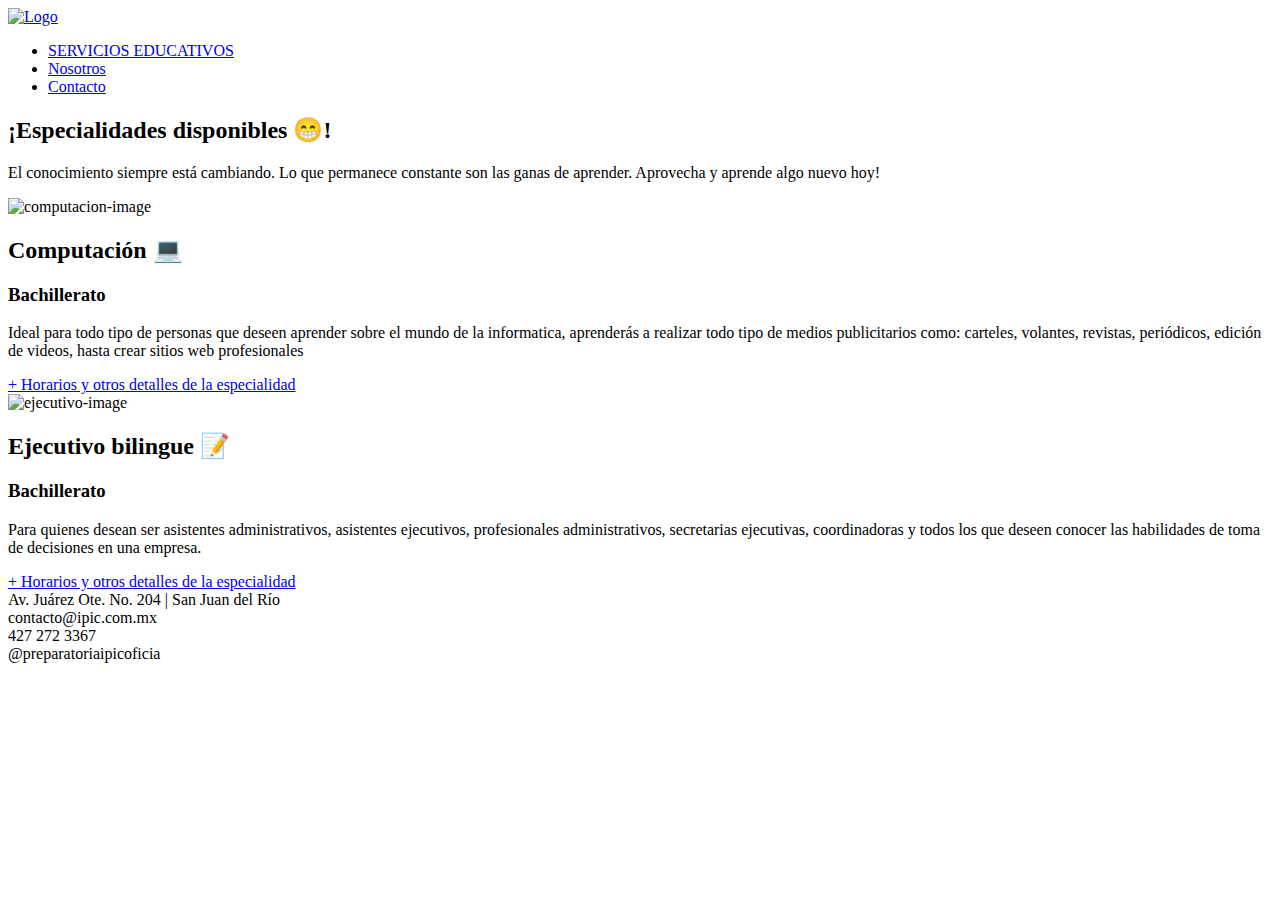
==== view/Carreras.html @ 6cf1d902 "second" ====
<!DOCTYPE html>
<html lang="es">

<head>
     <meta charset="UTF-8">
     <meta name="viewport" content="width=device-width, initial-scale=1.0">
     <link rel="stylesheet" href="../css/carreras.css">
     <link rel="shortcut icon" href="../img/logo.ico" type="image/x-icon">
     <title>Servicios educativos</title>
</head>

<body>

     <!-- MENU PRINCIPAL -->
     <div class="menu-principal">

          <div class="logo" id="logo">
               <a href="Index.html"><img src="../img/logo3.png" alt="Logo"></a>
          </div>

          <div class="menu-bar" id="menuBar">

               <i class="fas fa-angle-right" id="btnMenuClose"></i>

               <nav class="enlaces" id="enlaces">
                    <ul>
                         <li><a href="Carreras.html">SERVICIOS EDUCATIVOS</a></li>
                         <li><a href="QuieneSomos.html">Nosotros</a></li>
                         <li><a href="Formulario.html">Contacto</a></li>
                    </ul>
               </nav>

               <div class="sociales">
                    <a href="https://www.facebook.com/preparatoriaipicoficial" target="_blank"><span class="fab fa-facebook"></span></a>
                    <a href="#"><span class="fab fa-instagram"></span></a>
                    <a href="#"><span class="fab fa-twitter"></span></a>
                    <a href="https://www.youtube.com/channel/UCCX8ougHeKPwSP4oma9WXpQ" target="_blank"><span class="fab fa-youtube"></span></a>
               </div>
          </div>

          <i class="fas fa-bars" id="btnMenuOpen"></i>

     </div>

     <main>

     <article id="container6">
          <h2>¡Especialidades disponibles 😁!</h2>
          <p>El conocimiento siempre está cambiando. Lo que permanece constante son las ganas de aprender. Aprovecha y aprende algo nuevo hoy!</p>
     </article>

     <article id="container7">
          <section class="cards-especialidades">
               <img src="../img/COMPUTACION/computacion1.jpg" alt="computacion-image">
               <div class="especialidad-info">
                   <h2>Computación 💻</h2>
                   <h3>Bachillerato</h3>
                   <p>Ideal para todo tipo de personas que deseen aprender sobre el mundo de la informatica, aprenderás a realizar todo tipo de medios publicitarios como: carteles, volantes, revistas, periódicos, edición de videos, hasta crear sitios web profesionales</p>
                   <a href="Computacion.html">+ Horarios y otros detalles de la especialidad</a> 
               </div>
          </section>

          <section class="cards-especialidades">
               <img src="../img/ejecutivo.jpg" alt="ejecutivo-image">
               <div class="especialidad-info">
                    <h2>Ejecutivo bilingue 📝</h2>
                    <h3>Bachillerato</h3>
                    <p>Para quienes desean ser asistentes administrativos, asistentes ejecutivos, profesionales administrativos, secretarias ejecutivas, coordinadoras y todos los que deseen conocer las habilidades de toma de decisiones en una empresa.</p>
                    <a href="Secretariado.Html">+ Horarios y otros detalles de la especialidad</a> 
                </div>
          </section>
     </article>

     </main>

     <!--- SECCION FOOTER -->
     <footer>
          <div class="sociales-metodo">
               <i class="fas fa-map-marker-alt"></i>
               <span>Av. Juárez Ote. No. 204 | San Juan del Río</span>
          </div>

          <div class="sociales-metodo">
               <i class="fas fa-envelope"></i>
               <span>contacto@ipic.com.mx</span>
          </div>

          <div class="sociales-metodo">
               <i class="fas fa-phone"></i>
               <span>427 272 3367</span>
          </div>

          <div class="sociales-metodo">
               <i class="fab fa-facebook-f"></i>
               <span>@preparatoriaipicoficia</span>
          </div>
     </footer>


     <script src="../js/app.js"></script>
     <script src="https://kit.fontawesome.com/8023a51753.js" crossorigin="anonymous"></script>



</body>

</html>
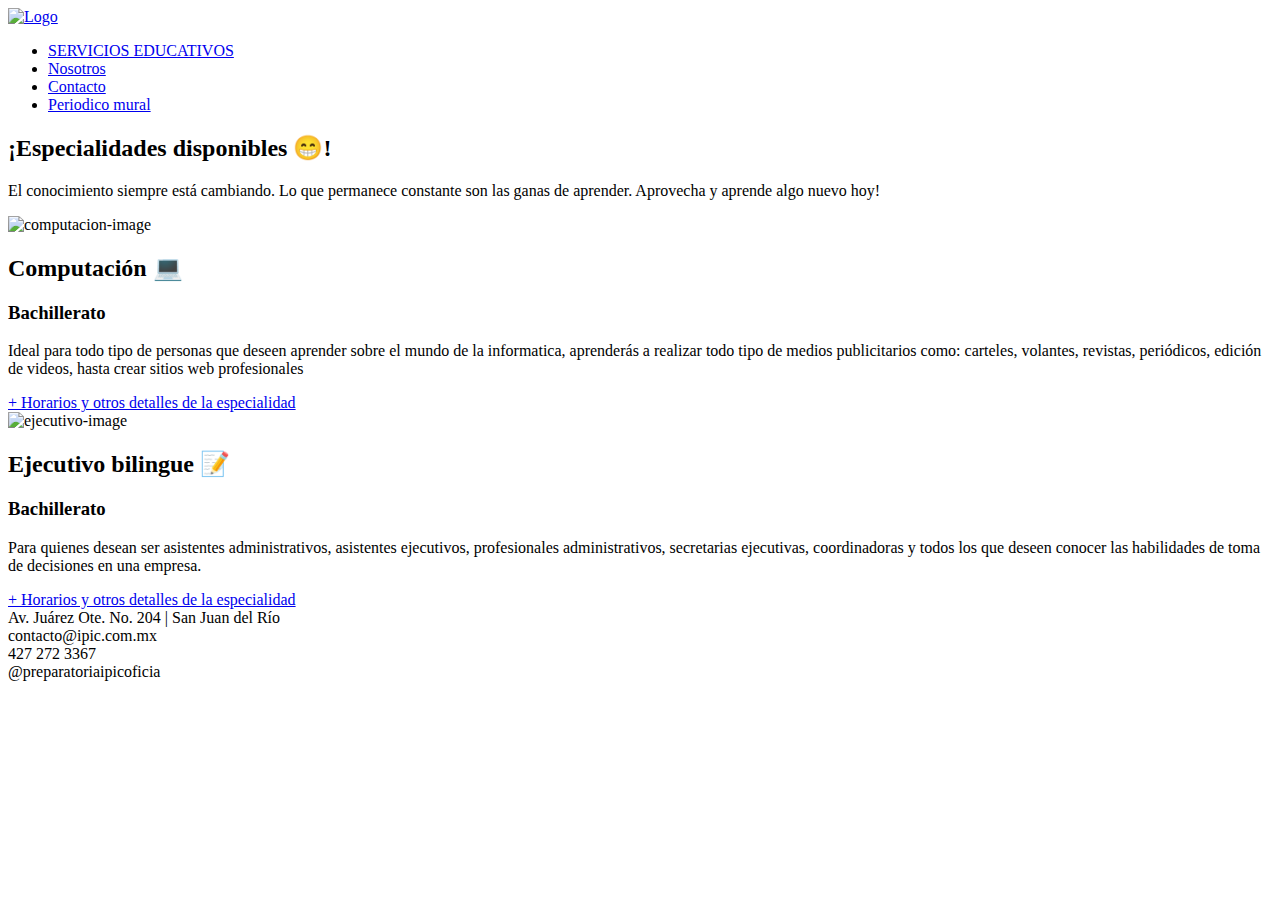
==== commit 5ec56932: "alpha v1.1" ====
--- a/view/Carreras.html
+++ b/view/Carreras.html
@@ -27,6 +27,7 @@
                          <li><a href="Carreras.html">SERVICIOS EDUCATIVOS</a></li>
                          <li><a href="QuieneSomos.html">Nosotros</a></li>
                          <li><a href="Formulario.html">Contacto</a></li>
+                         <li><a href="https://sites.google.com/view/ipicnews/inicio" target="blank_">Periodico mural</a></li>
                     </ul>
                </nav>
 
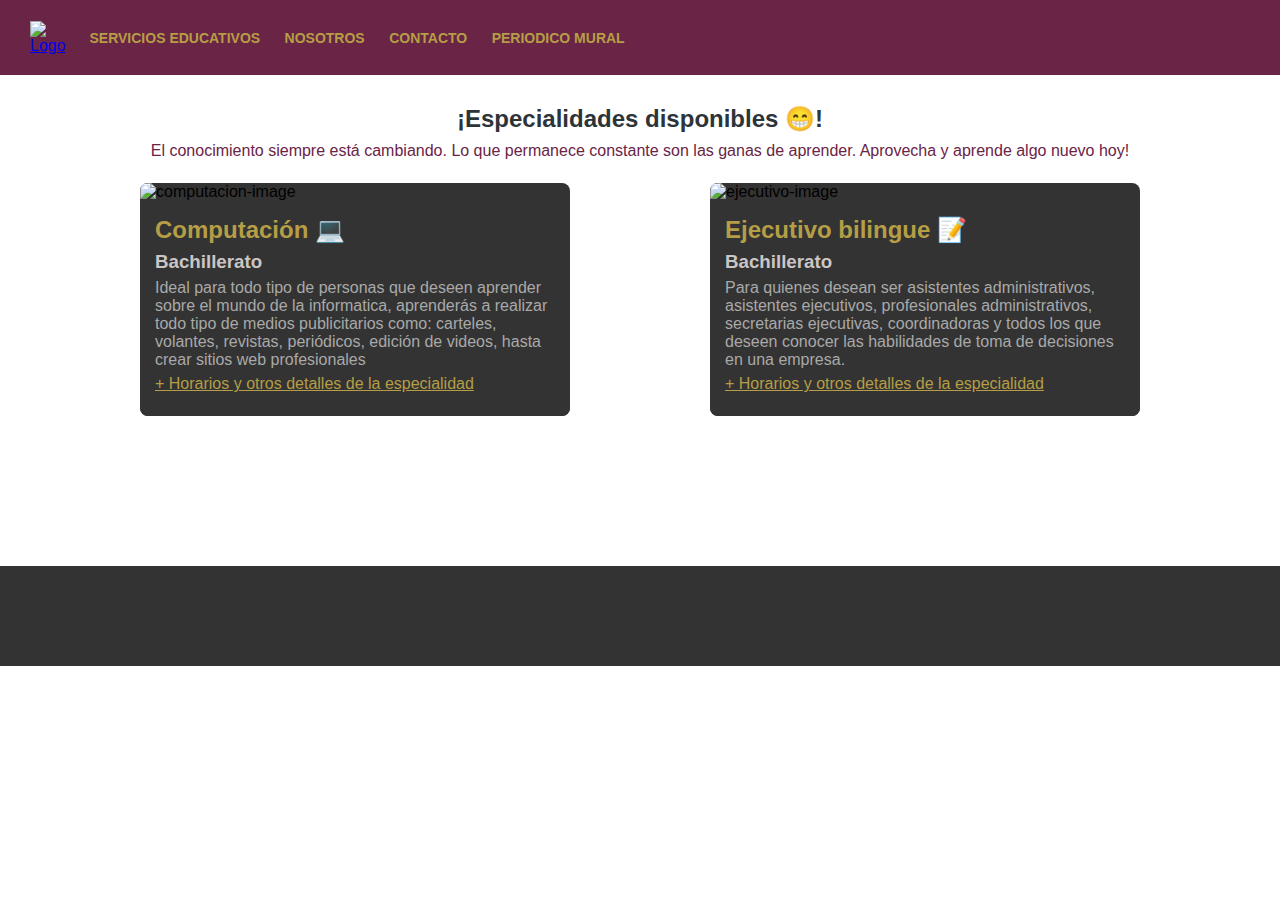
==== commit 8b0e8ad0: "VERSION-FINAL" ====
--- a/view/Carreras.html
+++ b/view/Carreras.html
@@ -11,7 +11,6 @@
 
 <body>
 
-     <!-- MENU PRINCIPAL -->
      <div class="menu-principal">
 
           <div class="logo" id="logo">
@@ -74,7 +73,7 @@
 
      </main>
 
-     <!--- SECCION FOOTER -->
+     
      <footer>
           <div class="sociales-metodo">
                <i class="fas fa-map-marker-alt"></i>
--- a/css/carreras.css
+++ b/css/carreras.css
@@ -0,0 +1,325 @@
+:root {
+  --color-primario: #b59e45;
+  --color-secundario: #e92f3d;
+  --color-backgroud-sombra: #e92f3d30;
+  --color-background: #eff6f5;
+  --color-texto: #a1a5a6;
+  --text-defaul: "helvetica";
+}
+
+* {
+  margin: 0;
+  padding: 0;
+  box-sizing: border-box;
+  font-family: var(--text-defaul);
+  cursor: default;
+}
+
+a {
+  cursor: pointer;
+}
+
+html {
+  scroll-behavior: smooth;
+  position: relative;
+}
+
+body {
+  position: relative;
+}
+
+.menu-principal {
+  width: 100%;
+  display: flex;
+  justify-content: space-between;
+  align-items: center;
+  height: 75px;
+  padding: 0 30px;
+  margin-top: 0.1px;
+  background: #6a2446;
+  z-index: 99;
+}
+
+.logo img {
+  width: 85px;
+  height: 61px;
+  cursor: pointer;
+}
+
+.menu-bar {
+  display: flex;
+  width: 100%;
+  justify-content: space-between;
+}
+
+.menu-bar .enlaces ul li {
+  display: inline-block;
+  padding: 0 10px;
+}
+
+.menu-bar .enlaces ul li a {
+  font-size: 14px;
+  text-transform: uppercase;
+  text-decoration: none;
+  color: var(--color-primario);
+  font-weight: 600;
+  background: linear-gradient(currentColor, currentColor);
+  background-position: 100% 100%;
+  background-repeat: no-repeat;
+  background-size: 0% 2px;
+  transition: all 0.5s;
+}
+
+.menu-bar .enlaces ul li a:hover {
+  color: var(--color-secundario);
+  background-size: 50% 2px;
+}
+
+.menu-bar .sociales a {
+  font-size: 16px;
+  text-transform: uppercase;
+  padding: 0 10px;
+  font-weight: 700;
+  text-decoration: none;
+  color: var(--color-primario);
+  transition: all 0.5s;
+}
+
+.menu-bar .sociales a:hover {
+  color: var(--color-secundario);
+}
+
+.menu-principal i {
+  cursor: pointer;
+  color: var(--color-texto);
+  font-size: 30px;
+  float: right;
+  display: none;
+  transition: all 0.5s;
+}
+
+.menu-principal i:hover {
+  color: var(--color-secundario);
+}
+
+span {
+  cursor: pointer;
+}
+
+main{
+    margin-bottom: 150px;
+}
+
+
+
+#container6 {
+  margin-top: 30px;
+  text-align: center;
+}
+
+#container6 h2 {
+  color: #2d3439;
+}
+
+#container6 p {
+  color: #6a2446;
+  line-height: 35px;
+}
+
+
+#container7 {
+  display: flex;
+  flex-wrap: wrap;
+  justify-content: space-evenly;
+  margin-top: 15px;
+}
+
+.cards-especialidades {
+  width: 430px;
+  background-color: #333;
+  border-radius: 8px;
+}
+
+.especialidad-info {
+  padding: 15px;
+  background-color: #333;
+  height: 215px;
+  border-radius: 0 0 8px 8px;
+}
+
+.especialidad-info h2 {
+  color: var(--color-primario);
+}
+
+.especialidad-info h3 {
+  color: #ccc5c5;
+  line-height: 35px;
+}
+
+.especialidad-info p {
+  color: darkgray;
+}
+
+.especialidad-info a {
+  color: #b59e45;
+  line-height: 30px;
+}
+
+.especialidad-info a:hover {
+  color: #bbab6a;
+  line-height: 30px;
+}
+
+.cards-especialidades img {
+  width: 430px;
+  border-radius: 8px 8px 0 0;
+}
+
+
+footer {
+  display: flex;
+  margin-top: 100px;
+}
+
+.sociales-metodo {
+  width: 25%;
+  height: 100px;
+  background: #333;
+  color: #fff;
+  position: relative;
+  text-align: center;
+  overflow: hidden;
+}
+
+.sociales-metodo i {
+  position: absolute;
+  left: 0;
+  top: 0;
+  width: 100%;
+  height: 100%;
+  font-size: 30px;
+  line-height: 100px;
+  transition: all 0.5s;
+  color: #b59e45;
+}
+
+.sociales-metodo span {
+  position: absolute;
+  width: 100%;
+  left: 0;
+  bottom: 0;
+  padding: 10px 0;
+  font-size: 12px;
+  background: var(--color-backgroud-sombra);
+  color: #fff;
+  letter-spacing: 1px;
+  font-weight: 700;
+  transform: translateY(60px);
+  transition: all 0.5s;
+}
+
+.sociales-metodo i:hover + span {
+  transform: translateY(0px);
+}
+
+.sociales-metodo i:hover {
+  transform: translateY(-20px);
+}
+
+
+@media screen and (max-width: 1155px) {
+  #container6 p {
+    padding: 0 8px;
+  }
+}
+
+@media screen and (max-width: 860px) {
+  #container7 {
+    gap: 30px;
+  }
+}
+
+@media screen and (max-width: 650px) {
+ 
+  .menu-principal {
+    position: fixed;
+    top: 0;
+    margin-top: 0;
+  }
+
+  .menu-principal i {
+    display: block;
+  }
+
+  .menu-bar {
+    justify-content: space-around;
+    align-items: center;
+    flex-direction: column;
+    width: 100%;
+    height: 100vh;
+    position: fixed;
+    right: 0;
+    top: 0;
+    z-index: 1000;
+    background: #333;
+    transition: all 1s;
+    transform: translateX(100%);
+  }
+
+  .menu-bar.active {
+    transform: translateX(0%);
+  }
+
+  .menu-bar i {
+    position: absolute;
+    right: 50px;
+    top: 50px;
+  }
+
+  .menu-bar .enlaces ul li {
+    display: block;
+    padding: 20px 10px;
+    text-align: center;
+  }
+
+  .menu-bar .enlaces ul li a,
+  .menu-bar .sociales a {
+    font-size: 20px;
+  }
+
+  .cards-especialidades {
+    width: 330px;
+  }
+
+  .cards-especialidades img {
+    width: 330px;
+  }
+
+  .especialidad-info {
+    height: auto;
+  }
+
+  #container6 h2{
+      margin-top: 100px;
+  }
+
+  main{
+      margin-bottom: 40px;
+  }
+}
+
+@media (min-width: 1320px) and (min-height: 800px) {
+  footer {
+    position: relative;
+    width: 100%;
+    bottom: 0;
+  }
+}
+
+@media screen and (max-height: 1320px) {
+  footer {
+    position: relative;
+    width: 100%;
+    bottom: 0;
+  }
+}
